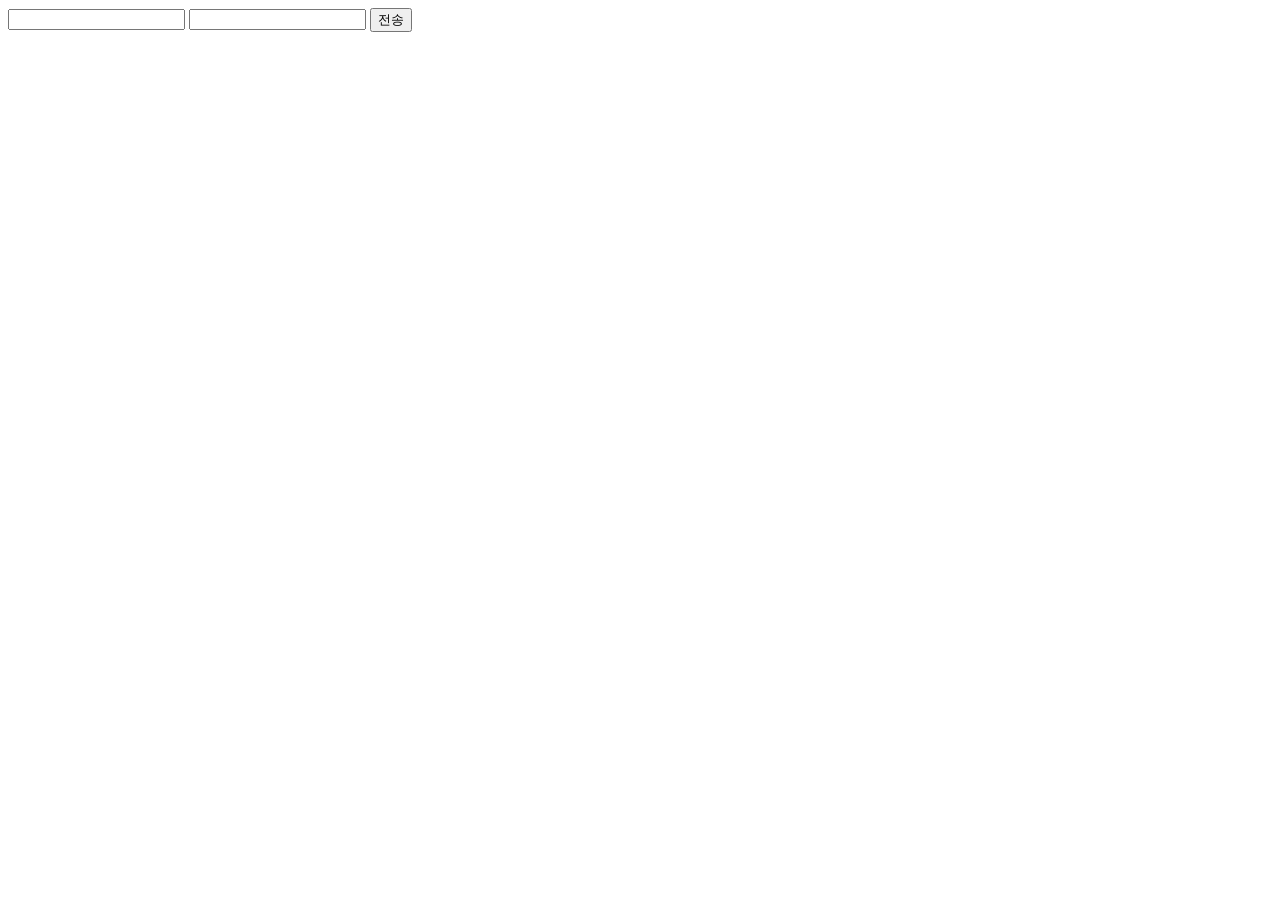
==== Ori_Shop/src/main/resources/templates/addItem.html @ adc0e0d2 "[권민석]  - 제품 등록 페이지" ====
<!doctype html>
<html lang="en">
<head>
    <meta charset="UTF-8">
    <meta name="viewport"
          content="width=device-width, user-scalable=no, initial-scale=1.0, maximum-scale=1.0, minimum-scale=1.0">
    <meta http-equiv="X-UA-Compatible" content="ie=edge">
    <title>Document</title>
    <link href="/main.css" rel="stylesheet">
</head>
<body>

<div th:replace="~{ nav.html :: navbar}"></div>

<form action="/item/add" method="POST">
    <input name="itemName">
    <input name="price">
    <button type="submit">전송</button>
</form>

</body>
</html>
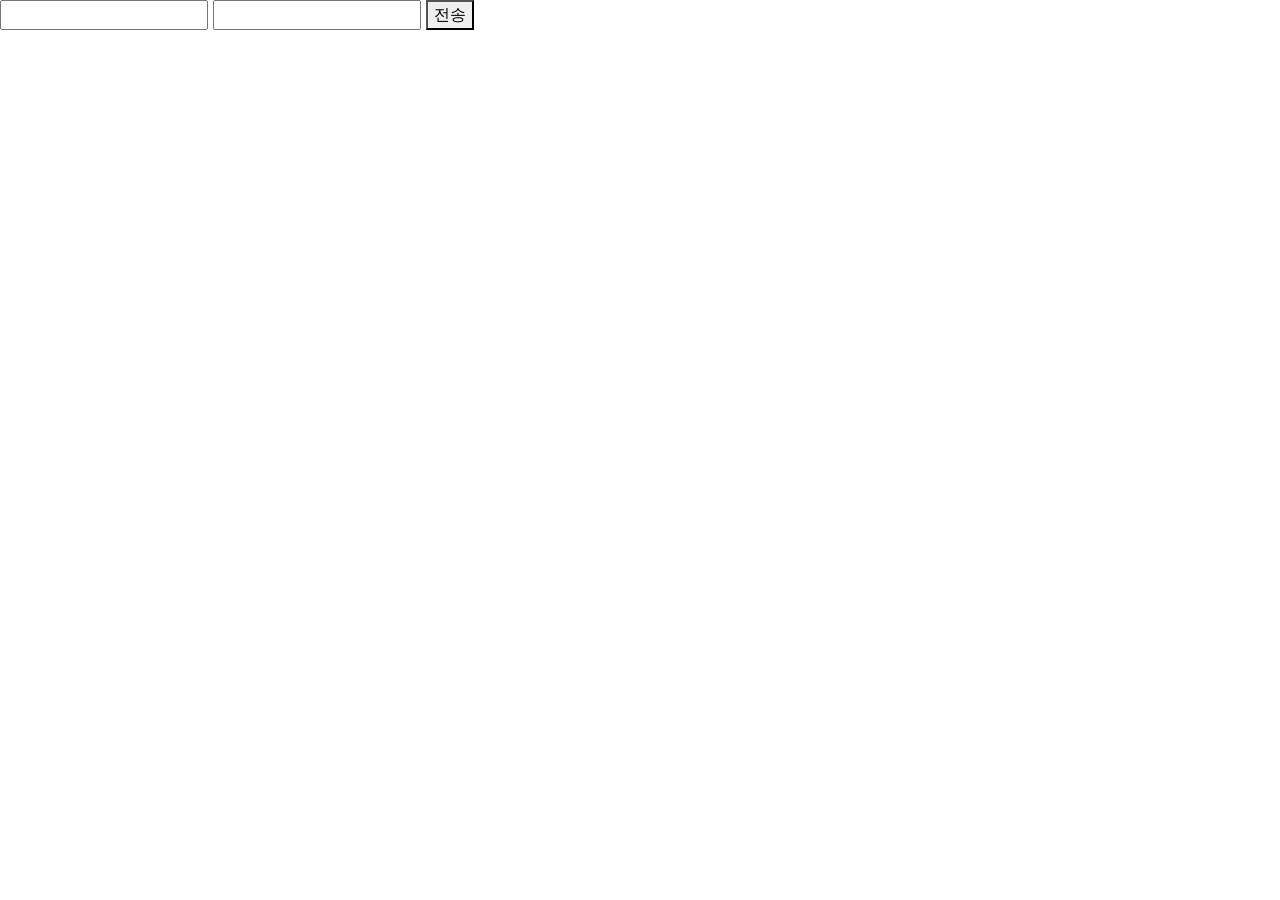
==== commit 21bdaa98: "[권민석]  - 프론트 페이지 수정" ====
--- a/Ori_Shop/src/main/resources/templates/addItem.html
+++ b/Ori_Shop/src/main/resources/templates/addItem.html
@@ -6,7 +6,9 @@
           content="width=device-width, user-scalable=no, initial-scale=1.0, maximum-scale=1.0, minimum-scale=1.0">
     <meta http-equiv="X-UA-Compatible" content="ie=edge">
     <title>Document</title>
-    <link href="/main.css" rel="stylesheet">
+    <link href="/css/main.css" rel="stylesheet">
+
+
 </head>
 <body>
 
@@ -18,5 +20,11 @@
     <button type="submit">전송</button>
 </form>
 
+
+
+
+<link href="https://cdn.jsdelivr.net/npm/bootstrap@5.3.8/dist/css/bootstrap.min.css" rel="stylesheet" integrity="sha384-sRIl4kxILFvY47J16cr9ZwB07vP4J8+LH7qKQnuqkuIAvNWLzeN8tE5YBujZqJLB" crossorigin="anonymous">
+<script src="https://cdn.jsdelivr.net/npm/bootstrap@5.3.8/dist/js/bootstrap.bundle.min.js" integrity="sha384-FKyoEForCGlyvwx9Hj09JcYn3nv7wiPVlz7YYwJrWVcXK/BmnVDxM+D2scQbITxI" crossorigin="anonymous"></script>
+
 </body>
 </html>
